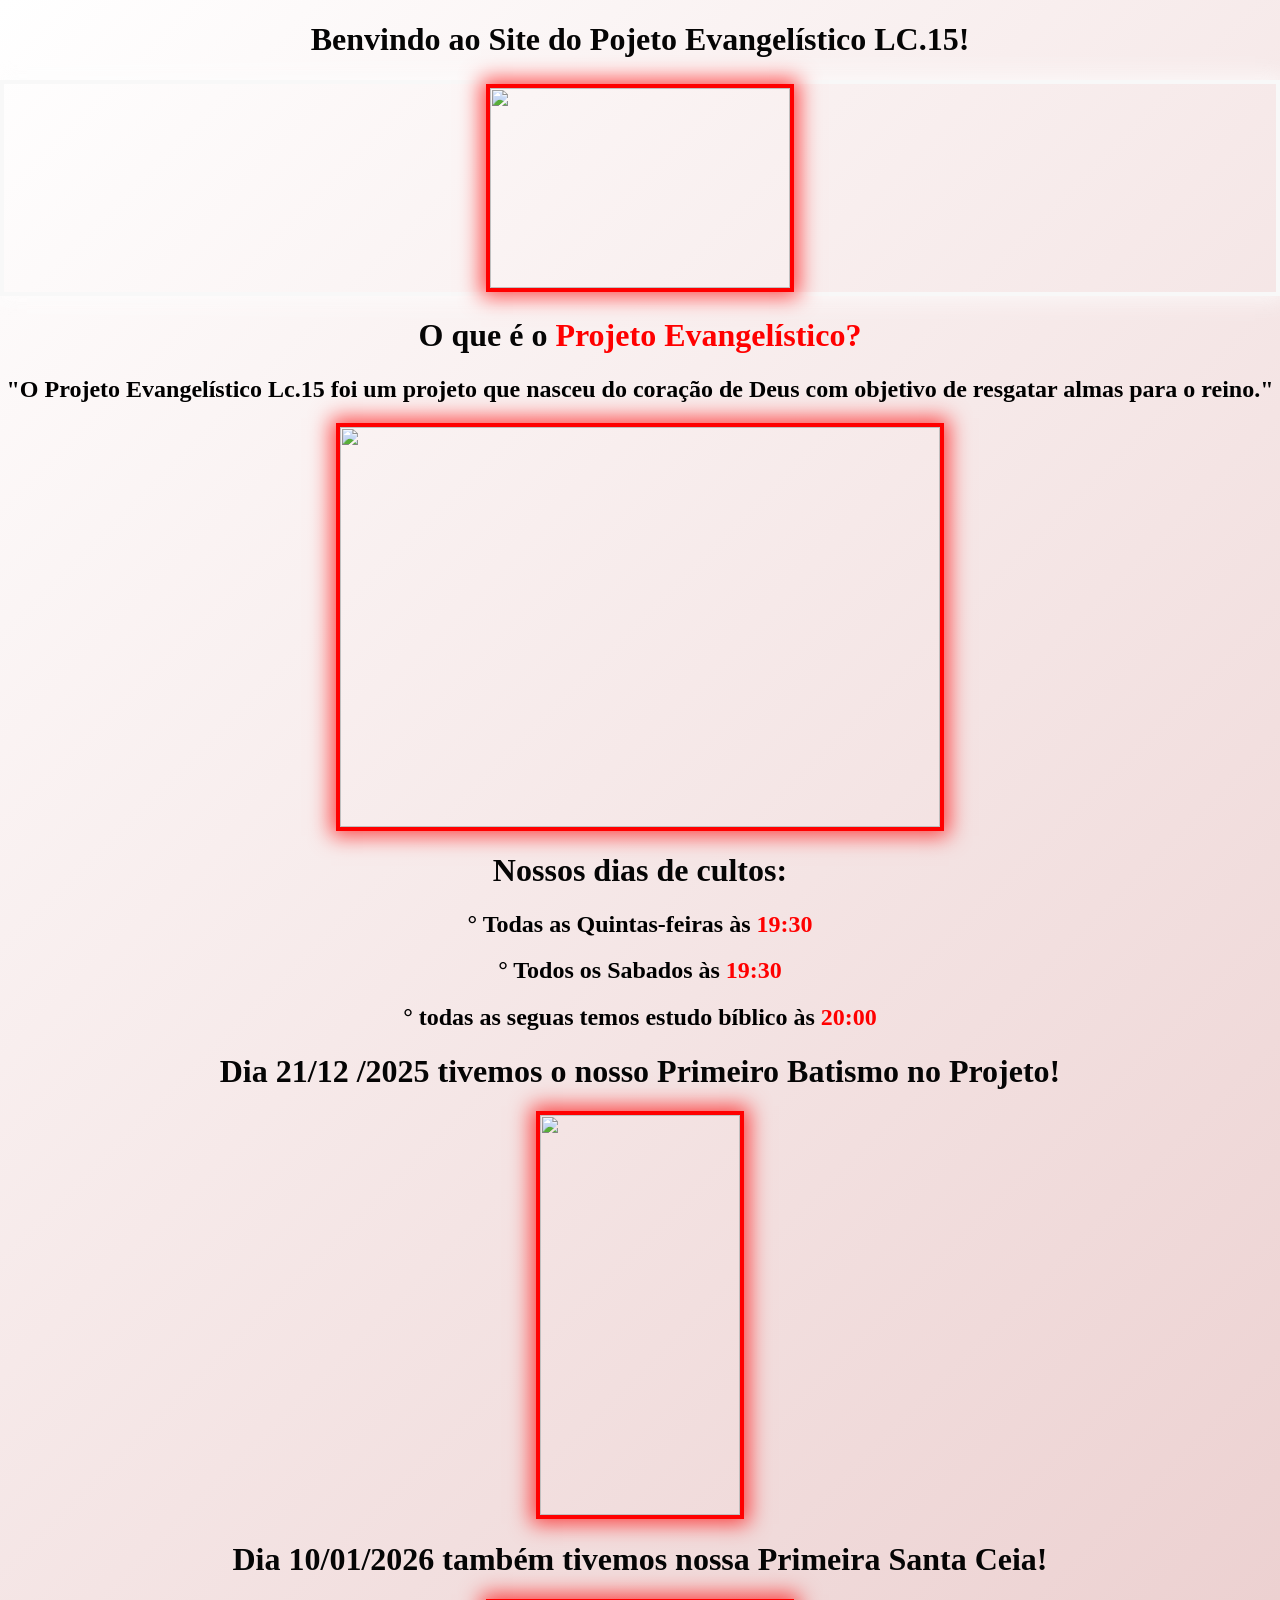
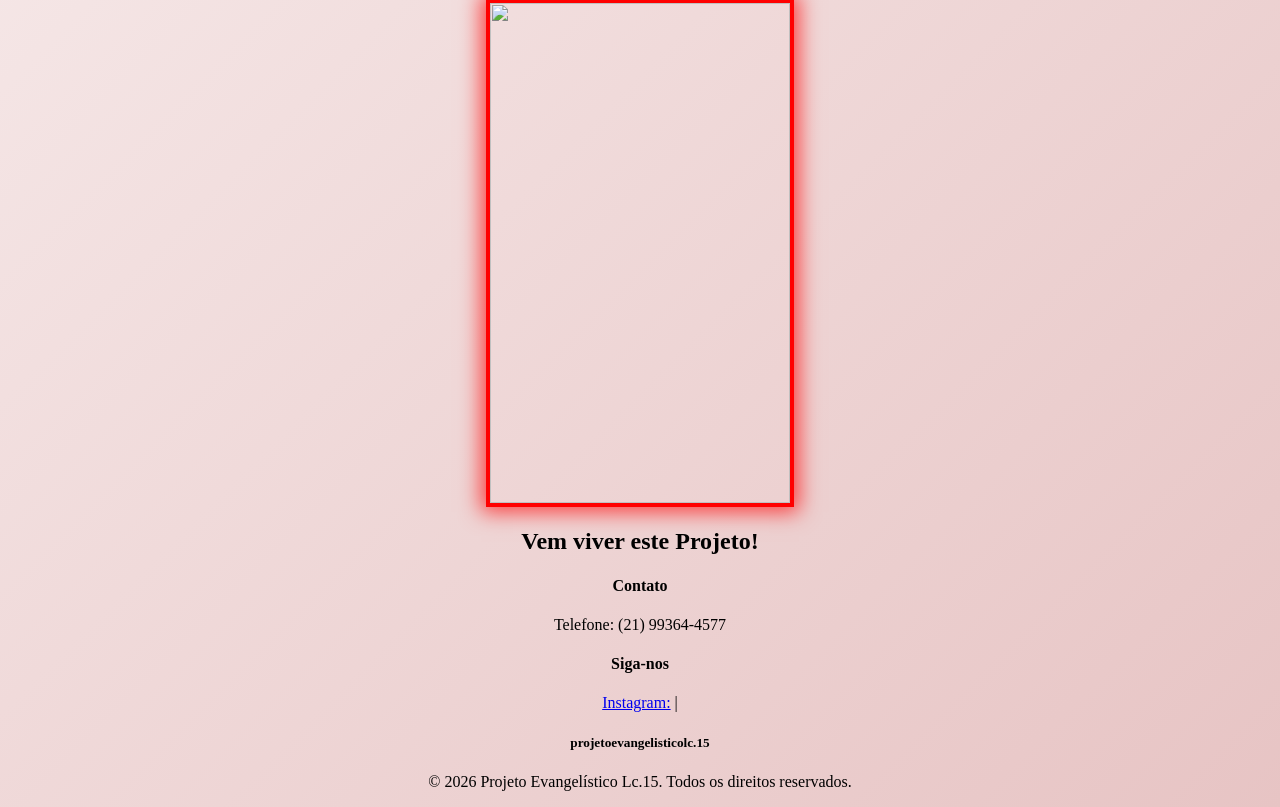
==== Site do Projeto evangelístico.html @ 06c331d0 "Add files via upload" ====
<!DOCTYPE html>
<html lang="pt-Br">
<head>
  <meta charset="UTF-8">
  <meta name="viewport" content="width=device-width, initial-scale=1.0">
  <title>Projeto Lc.15</title>
  <link rel="stylesheet" href="projeto.css">
</head>

<body>
<h1>Benvindo ao Site do Pojeto  Evangelístico LC.15!</h1>
 <p></p>
 <div class="imagem">
 <img src="c:\Users\DESKTOP\Documents\projeto\Site do Projeto evangelístico_files\Logo do projeto (2).lnk" width="300" height="200">
 </div>
 
<h1>O que é o <strong>Projeto Evangelístico?</strong></h1>
<p></p>

<p></p>
<div class="intro">
<h2>"O Projeto Evangelístico Lc.15 foi um projeto que nasceu do coração de Deus com objetivo de resgatar almas para o reino."</h2>
</div>
<p></p>
<img src="c:\Users\DESKTOP\Documents\projeto\Site do Projeto evangelístico_files\20250503_221517.jpg" width="600" height="400">   
<p></p>
<p></p>
<h1>Nossos dias de cultos:</h1> 
<p></p>
<p></p>
<h2>° Todas as Quintas-feiras às <strong>19:30</strong></h2>
<h2>° Todos os Sabados às <strong>19:30</strong></h2>
<h2>° todas as seguas temos estudo bíblico às <strong>20:00</strong> </h2>
<p></p>
<p></p>
<h1>Dia 21/12 /2025 tivemos o nosso Primeiro Batismo no Projeto! </h1>
<p></p>
<p></p>
<img src="c:\Users\DESKTOP\Documents\projeto\Site do Projeto evangelístico_files\20251221_094721.jpg" width="200" height="400">

<p></p>
<p></p>
<h1>Dia 10/01/2026 também tivemos nossa Primeira Santa Ceia!</h1>
<p></p>
<p></p>
<img src="c:\Users\DESKTOP\Documents\projeto\Site do Projeto evangelístico_files\IMG_20260112_210216_771.jpg" width="300" height="500">

<p></p>
<p></p>
<footer>
  <div class="footer-container">
    <div class="footer-section">
      <h4></h4>
      <h2>Vem viver este Projeto!</h2>
    </div>

    <div class="footer-section">
      <h4>Contato</h4>
      <p>Telefone: (21) 99364-4577</p>
    </div>

    <div class="footer-section">
      <h4>Siga-nos</h4>
      <a href="projetoevangelisticolc.15">Instagram:</a> |
      <h5>projetoevangelisticolc.15</h5>
     
    </div>
  </div>
  <div class="footer-bottom">
    <p>© 2026 Projeto Evangelístico Lc.15. Todos os direitos reservados.</p>
  </div>
</footer>
---- projeto.css ----
h2{
        color: black;
        text-align: center;
    }
    h1{
        color: #050505;
        text-align: center;
    }
    body{
       background: linear-gradient(135deg, white, #e7c4c4);
       min-height: 100vh;
       margin: 0;
    }
    img{
        display: block;
        margin-left: auto;
        margin-right: auto;
        border: 4px solid red;
        box-shadow: 0px 0px 20px 5px rgba(255, 0, 0, 0.7);
        
    }
 .footer-container{
    text-align: center;
 }
 p{
    text-align: center;
 }
 .intro{
    text-align: center;
    text-shadow:
    0 0 4px #ffffff,
    0 0 10px #ff4d4d,
    0 0 20px #ff0000,
    0 0 40px #ff0000,
    0 0 80px #ff0000,
    0 0 120px #ff0000,

 }
 strong{
    color: #ff0000;
 }
 .imagem{
     display: block;
        margin-left: auto;
        margin-right: auto;
        border: 4px solid rgb(248, 248, 248);
        box-shadow: 0px 0px 20px 5px rgba(253, 253, 253, 0.7);
        
 }
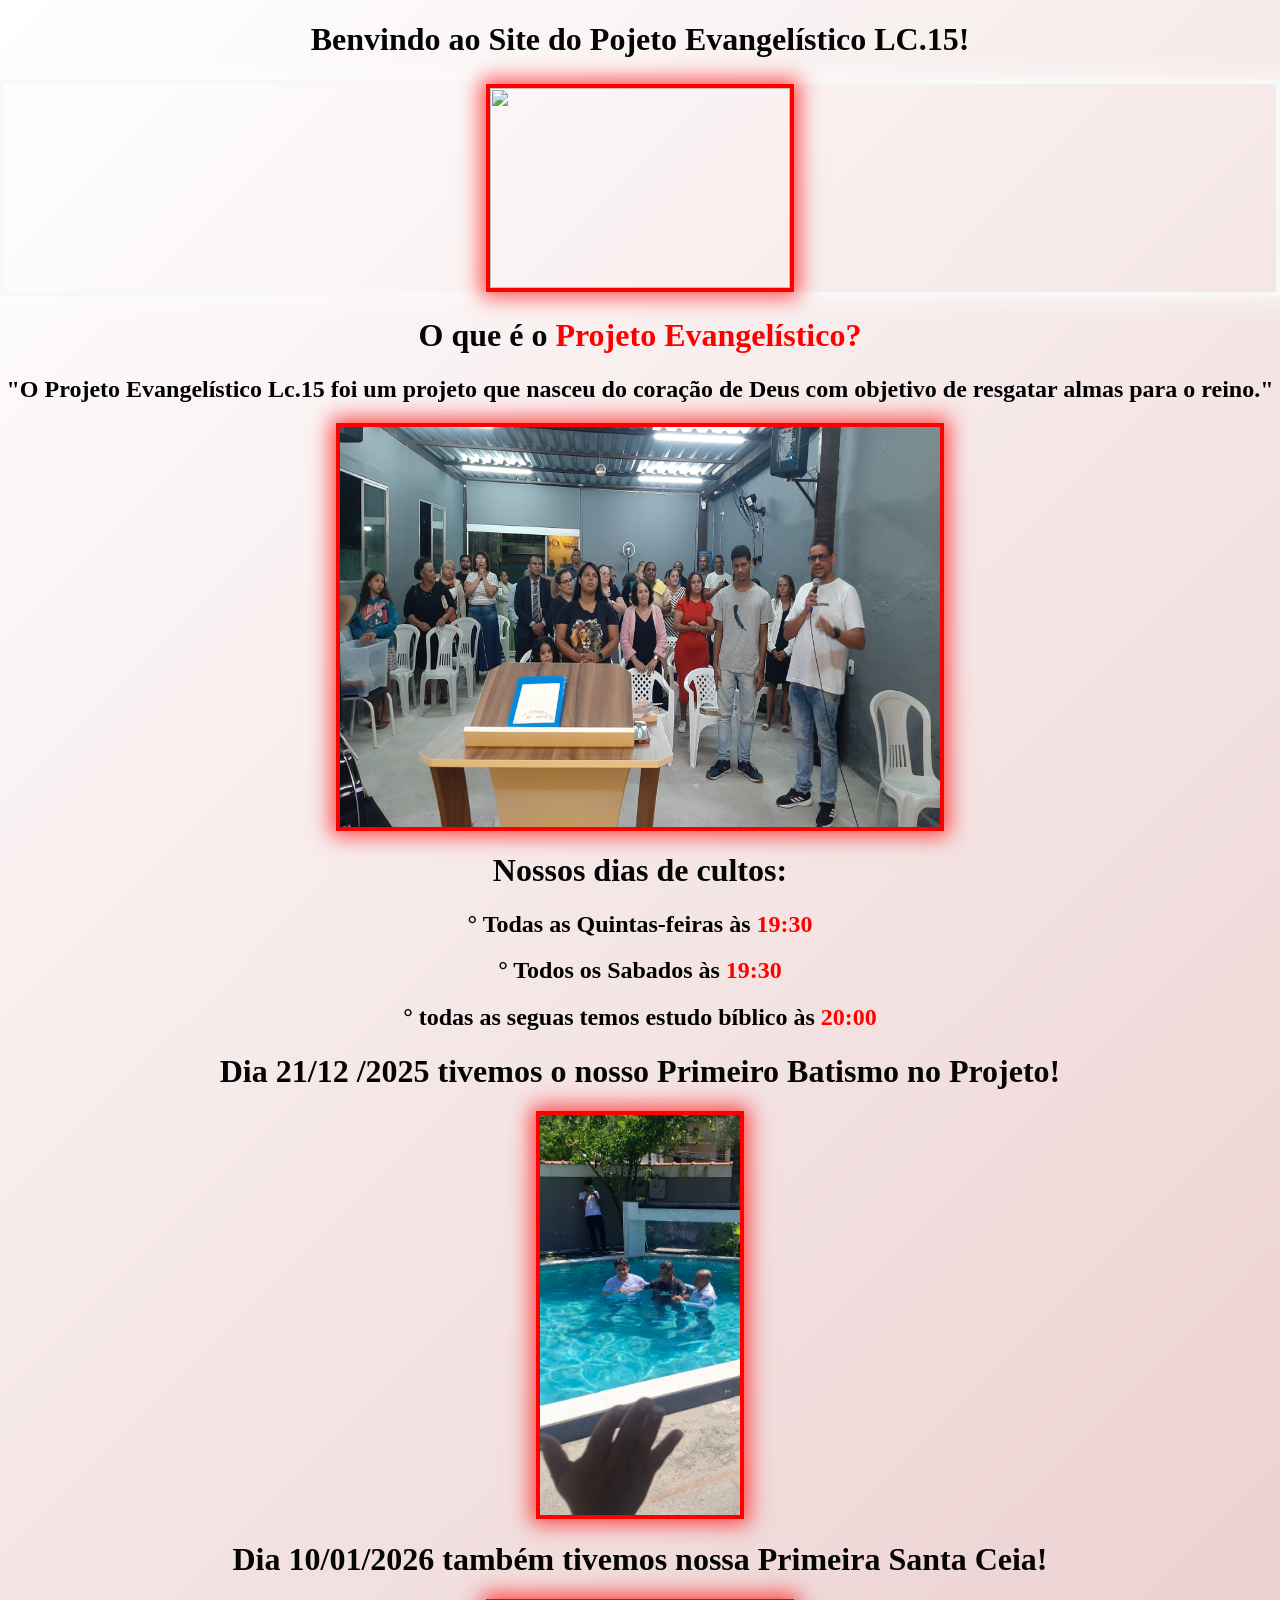
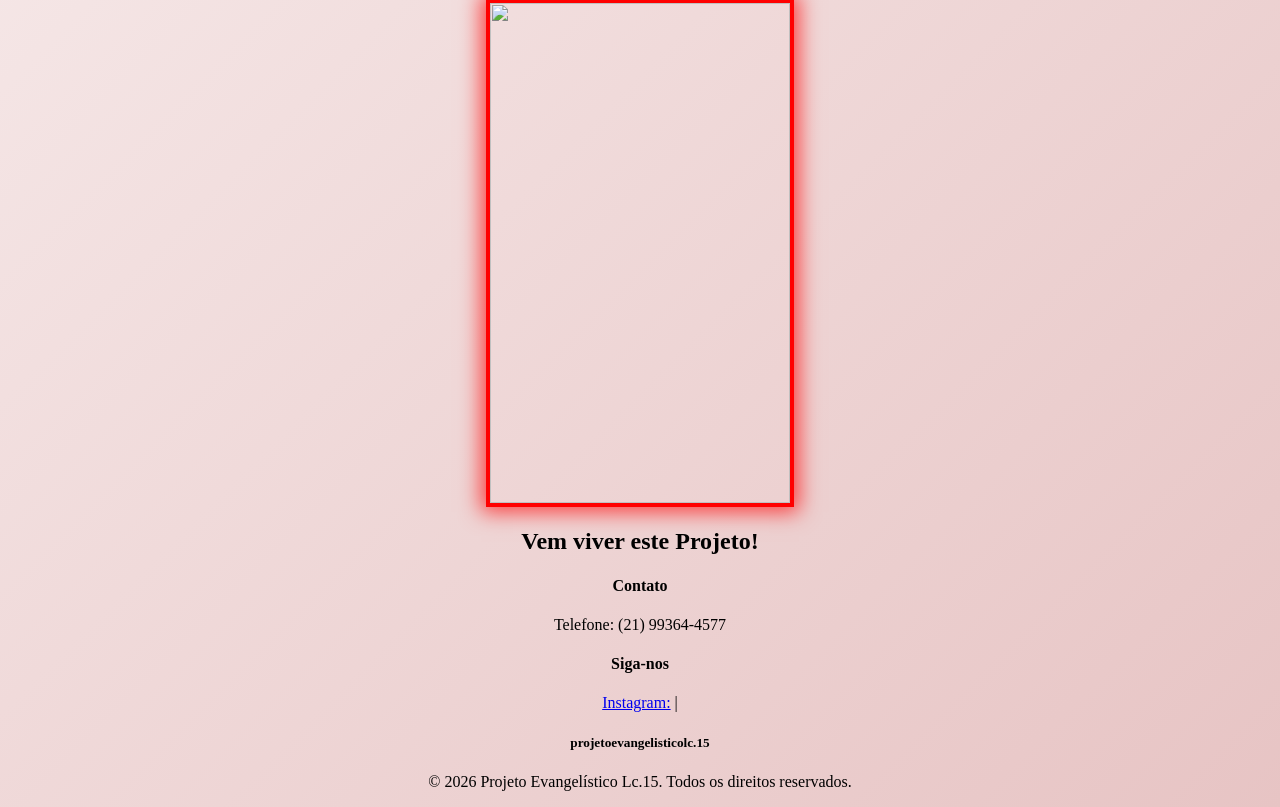
==== commit e806b57d: "Update image paths to relative URLs" ====
--- a/Site do Projeto evangelístico.html
+++ b/Site do Projeto evangelístico.html
@@ -11,7 +11,7 @@
 <h1>Benvindo ao Site do Pojeto  Evangelístico LC.15!</h1>
  <p></p>
  <div class="imagem">
- <img src="c:\Users\DESKTOP\Documents\projeto\Site do Projeto evangelístico_files\Logo do projeto (2).lnk" width="300" height="200">
+ <img src="Logo do projeto (2).lnk" width="300" height="200">
  </div>
  
 <h1>O que é o <strong>Projeto Evangelístico?</strong></h1>
@@ -22,7 +22,7 @@
 <h2>"O Projeto Evangelístico Lc.15 foi um projeto que nasceu do coração de Deus com objetivo de resgatar almas para o reino."</h2>
 </div>
 <p></p>
-<img src="c:\Users\DESKTOP\Documents\projeto\Site do Projeto evangelístico_files\20250503_221517.jpg" width="600" height="400">   
+<img src="20250503_221517.jpg" width="600" height="400">   
 <p></p>
 <p></p>
 <h1>Nossos dias de cultos:</h1> 
@@ -36,14 +36,14 @@
 <h1>Dia 21/12 /2025 tivemos o nosso Primeiro Batismo no Projeto! </h1>
 <p></p>
 <p></p>
-<img src="c:\Users\DESKTOP\Documents\projeto\Site do Projeto evangelístico_files\20251221_094721.jpg" width="200" height="400">
+<img src="20251221_094721.jpg" width="200" height="400">
 
 <p></p>
 <p></p>
 <h1>Dia 10/01/2026 também tivemos nossa Primeira Santa Ceia!</h1>
 <p></p>
 <p></p>
-<img src="c:\Users\DESKTOP\Documents\projeto\Site do Projeto evangelístico_files\IMG_20260112_210216_771.jpg" width="300" height="500">
+<img src="IMG_20260112_210216_771.jpg" width="300" height="500">
 
 <p></p>
 <p></p>
